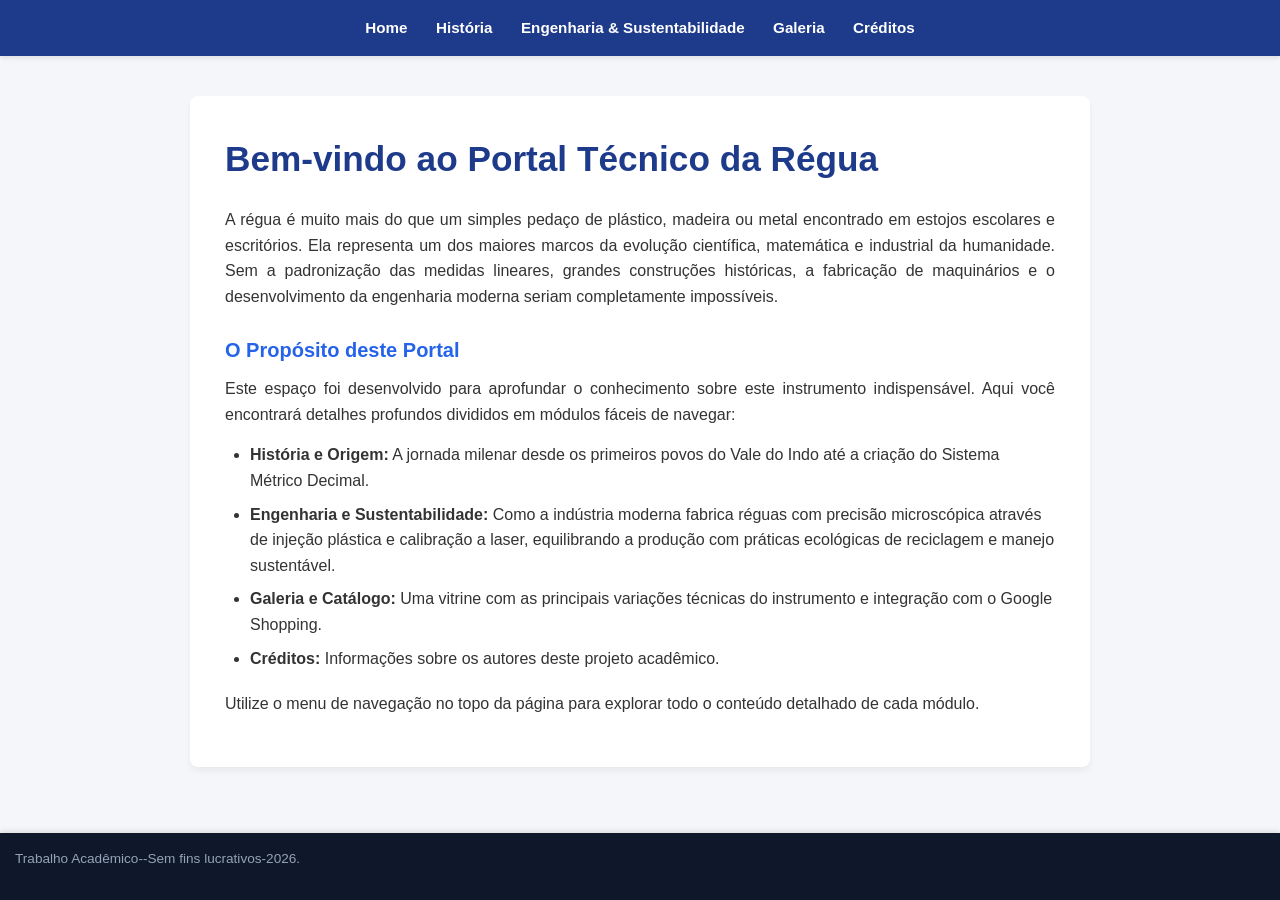
==== index.html @ f760e84e "regua" ====
<!DOCTYPE html>
<html lang="pt-BR">
<head>
    <meta charset="UTF-8">
    <meta name="viewport" content="width=device-width, initial-scale=1.0">
    <title>Portal da Régua - Home</title>
    <link rel="stylesheet" href="lol-v2.css">
</head>
<body>
    <nav>
        <a href="index-.html">Home</a>
        <a href="historia.html">História</a>
        <a href="processo_sustentabilidade.html">Engenharia & Sustentabilidade</a>
        <a href="galeria.html">Galeria</a>
        <a href="creditos.html">Créditos</a>
    </nav>
    <main>
        <h1>Bem-vindo ao Portal Técnico da Régua</h1>
        <p>A régua é muito mais do que um simples pedaço de plástico, madeira ou metal encontrado em estojos escolares e escritórios. Ela representa um dos maiores marcos da evolução científica, matemática e industrial da humanidade. Sem a padronização das medidas lineares, grandes construções históricas, a fabricação de maquinários e o desenvolvimento da engenharia moderna seriam completamente impossíveis.</p>
        
        <h3>O Propósito deste Portal</h3>
        <p>Este espaço foi desenvolvido para aprofundar o conhecimento sobre este instrumento indispensável. Aqui você encontrará detalhes profundos divididos em módulos fáceis de navegar:</p>
        <ul>
            <li><strong>História e Origem:</strong> A jornada milenar desde os primeiros povos do Vale do Indo até a criação do Sistema Métrico Decimal.</li>
            <li><strong>Engenharia e Sustentabilidade:</strong> Como a indústria moderna fabrica réguas com precisão microscópica através de injeção plástica e calibração a laser, equilibrando a produção com práticas ecológicas de reciclagem e manejo sustentável.</li>
            <li><strong>Galeria e Catálogo:</strong> Uma vitrine com as principais variações técnicas do instrumento e integração com o Google Shopping.</li>
            <li><strong>Créditos:</strong> Informações sobre os autores deste projeto acadêmico.</li>
        </ul>
        <p>Utilize o menu de navegação no topo da página para explorar todo o conteúdo detalhado de cada módulo.</p>
    </main>
    <footer>
        <p>Trabalho Acadêmico--Sem fins lucrativos-2026.</p>
    </footer>
</body>
</html>
---- lol-v2.css ----
* {
    box-sizing: border-box;
    margin: 0;
    padding: 0;
}

body {
    font-family: Arial, Helvetica, sans-serif;
    background-color: #f4f6f9;
    color: #333333;
    line-height: 1.6;
    padding-bottom: 60px;
}

/* Barra de Navegação Superior */
nav {
    background-color: #1e3a8a;
    padding: 15px 20px;
    text-align: center;
    position: sticky;
    top: 0;
    z-index: 1000;
    box-shadow: 0 2px 5px rgba(0,0,0,0.1);
}

nav a {
    color: #ffffff;
    text-decoration: none;
    font-weight: bold;
    margin: 0 12px;
    font-size: 0.95rem;
    transition: color 0.2s ease;
}

nav a:hover {
    color: #93c5fd;
    text-decoration: underline;
}

/* Layout do Conteúdo */
main {
    max-width: 900px;
    margin: 40px auto;
    background-color: #ffffff;
    padding: 35px;
    border-radius: 8px;
    box-shadow: 0 4px 6px rgba(0, 0, 0, 0.05);
}

h1 {
    color: #1e3a8a;
    font-size: 2.2rem;
    margin-bottom: 20px;
}

h2 {
    color: #1e3a8a;
    font-size: 1.8rem;
    margin-bottom: 15px;
    border-bottom: 2px solid #e5e7eb;
    padding-bottom: 8px;
}

h3 {
    color: #2563eb;
    font-size: 1.25rem;
    margin-top: 25px;
    margin-bottom: 10px;
}

p {
    margin-bottom: 15px;
    text-align: justify;
}

ul {
    margin-left: 25px;
    margin-bottom: 20px;
}

li {
    margin-bottom: 8px;
}

hr {
    border: 0;
    height: 1px;
    background: #e5e7eb;
    margin: 35px 0;
}

/* Seção de Galeria de Imagens */
.galeria {
    display: grid;
    grid-template-columns: repeat(auto-fit, minmax(200px, 1fr));
    gap: 20px;
    margin: 25px 0;
}

.foto {
    background-color: #f8fafc;
    border: 1px solid #cbd5e1;
    padding: 15px;
    border-radius: 6px;
    text-align: center;
}

.foto strong {
    display: block;
    color: #1e3a8a;
    margin-bottom: 8px;
    font-size: 1rem;
}

.foto p {
    font-size: 0.85rem;
    color: #64748b;
    text-align: center;
    margin-bottom: 0;
}
/* Configuração para as imagens inseridas na galeria */
.img-regua {
    width: 100%;           /* Faz a imagem ocupar a largura total da caixinha */
    height: 180px;         /* Mantém uma altura padrão para todas as fotos */
    object-fit: cover;     /* Corta a imagem proporcionalmente sem amassar */
    border-radius: 4px;    /* Deixa as bordinhas da imagem levemente redondas */
    margin-bottom: 15px;   /* Dá um espaço entre a imagem e o título */
    background-color: #e2e8f0; /* Fundo cinza enquanto a imagem não carrega */
}

/* Caixa de Integrantes (Créditos) */
.integrantes-caixa {
    background-color: #f0fdf4;
    border-left: 5px solid #16a34a;
    padding: 15px;
    margin: 20px 0;
    border-radius: 4px;
}

.integrantes-caixa p {
    font-size: 1.1rem;
    color: #14532d;
    margin-bottom: 5px;
}

/* Botão do Catálogo Google */
.btn-google {
    display: inline-block;
    background-color: #ea4335;
    color: #ffffff;
    padding: 12px 28px;
    text-decoration: none;
    font-weight: bold;
    border-radius: 25px;
    transition: background-color 0.2s ease, transform 0.1s ease;
    box-shadow: 0 2px 4px rgba(0,0,0,0.15);
}

.btn-google:hover {
    background-color: #dc2626;
    transform: translateY(-1px);
}

/* Rodapé Estático e Fixo */
footer {
    background-color: #0f172a;
    color: #94a3b8;
    text-align: center;
    padding: 15px;
    position: fixed;
    bottom: 0;
    left: 0;
    width: 100%;
    font-size: 0.85rem;
    box-shadow: 0 -2px 5px rgba(0,0,0,0.1);
}
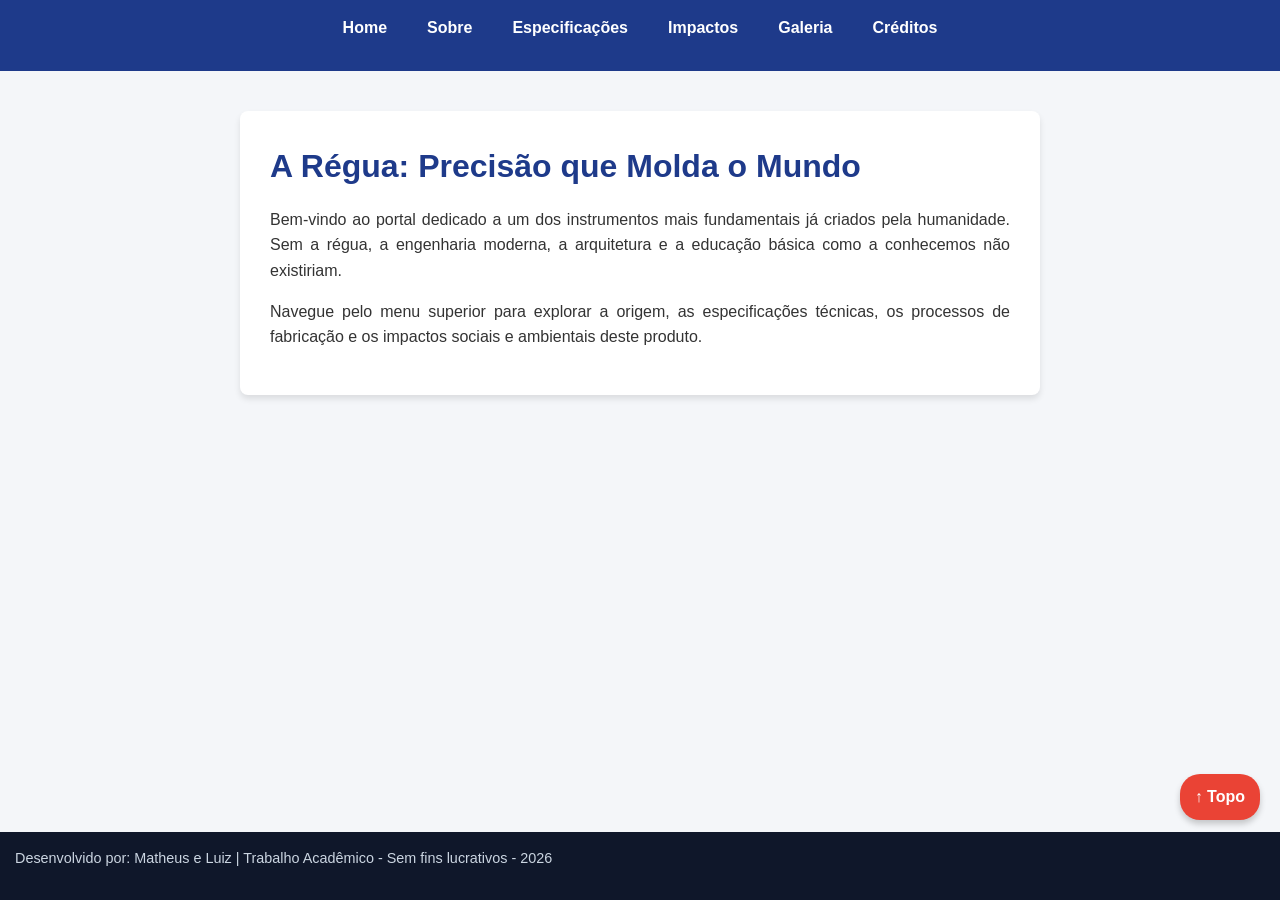
==== commit 59138947: "update" ====
--- a/index.html
+++ b/index.html
@@ -3,33 +3,34 @@
 <head>
     <meta charset="UTF-8">
     <meta name="viewport" content="width=device-width, initial-scale=1.0">
-    <title>Portal da Régua - Home</title>
-    <link rel="stylesheet" href="lol-v2.css">
+    <title>Home - A Régua</title>
+    <link rel="icon" type="image/jpg" href="img/imagem-icone.jpg">
+    <link rel="stylesheet" href="estilo.css">
 </head>
-<body>
+<body id="topo">
+
     <nav>
-        <a href="index-.html">Home</a>
-        <a href="historia.html">História</a>
-        <a href="processo_sustentabilidade.html">Engenharia & Sustentabilidade</a>
-        <a href="galeria.html">Galeria</a>
-        <a href="creditos.html">Créditos</a>
+        <ul>
+            <li><a href="index.html">Home</a></li>
+            <li><a href="sobre.html">Sobre</a></li>
+            <li><a href="caracteristicas.html">Especificações</a></li>
+            <li><a href="impactos.html">Impactos</a></li>
+            <li><a href="galeria.html">Galeria</a></li>
+            <li><a href="creditos.html">Créditos</a></li>
+        </ul>
     </nav>
+
     <main>
-        <h1>Bem-vindo ao Portal Técnico da Régua</h1>
-        <p>A régua é muito mais do que um simples pedaço de plástico, madeira ou metal encontrado em estojos escolares e escritórios. Ela representa um dos maiores marcos da evolução científica, matemática e industrial da humanidade. Sem a padronização das medidas lineares, grandes construções históricas, a fabricação de maquinários e o desenvolvimento da engenharia moderna seriam completamente impossíveis.</p>
-        
-        <h3>O Propósito deste Portal</h3>
-        <p>Este espaço foi desenvolvido para aprofundar o conhecimento sobre este instrumento indispensável. Aqui você encontrará detalhes profundos divididos em módulos fáceis de navegar:</p>
-        <ul>
-            <li><strong>História e Origem:</strong> A jornada milenar desde os primeiros povos do Vale do Indo até a criação do Sistema Métrico Decimal.</li>
-            <li><strong>Engenharia e Sustentabilidade:</strong> Como a indústria moderna fabrica réguas com precisão microscópica através de injeção plástica e calibração a laser, equilibrando a produção com práticas ecológicas de reciclagem e manejo sustentável.</li>
-            <li><strong>Galeria e Catálogo:</strong> Uma vitrine com as principais variações técnicas do instrumento e integração com o Google Shopping.</li>
-            <li><strong>Créditos:</strong> Informações sobre os autores deste projeto acadêmico.</li>
-        </ul>
-        <p>Utilize o menu de navegação no topo da página para explorar todo o conteúdo detalhado de cada módulo.</p>
+        <h1>A Régua: Precisão que Molda o Mundo</h1>
+        <p>Bem-vindo ao portal dedicado a um dos instrumentos mais fundamentais já criados pela humanidade. Sem a régua, a engenharia moderna, a arquitetura e a educação básica como a conhecemos não existiriam.</p>
+        <p>Navegue pelo menu superior para explorar a origem, as especificações técnicas, os processos de fabricação e os impactos sociais e ambientais deste produto.</p>
     </main>
+
+    <a href="#topo" class="ancora-direita" title="Voltar ao topo">↑ Topo</a>
+
     <footer>
-        <p>Trabalho Acadêmico--Sem fins lucrativos-2026.</p>
+        <p>Desenvolvido por: Matheus e Luiz | Trabalho Acadêmico - Sem fins lucrativos - 2026</p>
     </footer>
+
 </body>
 </html>
--- a/estilo.css
+++ b/estilo.css
@@ -0,0 +1,165 @@
+/* BOAS PRÁTICAS: Reset básico de margens e padding */
+* {
+    margin: 0;
+    padding: 0;
+    box-sizing: border-box;
+}
+
+/* Comportamento da âncora suave */
+html {
+    scroll-behavior: smooth;
+}
+
+body {
+    font-family: Arial, Helvetica, sans-serif;
+    background-color: #f4f6f9;
+    color: #333;
+    line-height: 1.6;
+    padding-bottom: 60px; /* Evita que o footer esconda o texto */
+}
+
+/* USO DE MENUS COM LISTAS */
+nav {
+    background-color: #1e3a8a;
+    padding: 15px;
+    position: sticky;
+    top: 0;
+    z-index: 1000;
+}
+
+nav ul {
+    list-style-type: none; /* Remove as bolinhas da lista */
+    display: flex;
+    justify-content: center;
+    gap: 20px;
+}
+
+nav ul li a {
+    color: white;
+    text-decoration: none;
+    font-weight: bold;
+    font-size: 1rem;
+    padding: 5px 10px;
+    transition: color 0.3s;
+}
+
+nav ul li a:hover {
+    color: #93c5fd;
+    text-decoration: underline;
+}
+
+/* Estrutura Principal */
+main {
+    max-width: 800px;
+    margin: 40px auto;
+    background-color: white;
+    padding: 30px;
+    border-radius: 8px;
+    box-shadow: 0 4px 6px rgba(0,0,0,0.1);
+}
+
+h1, h2, h3 {
+    color: #1e3a8a;
+    margin-bottom: 15px;
+}
+
+h2 {
+    border-bottom: 2px solid #e5e7eb;
+    padding-bottom: 5px;
+}
+
+p, ul {
+    margin-bottom: 15px;
+    text-align: justify;
+}
+
+main ul {
+    margin-left: 20px;
+}
+
+hr {
+    border: 0;
+    height: 1px;
+    background: #ccc;
+    margin: 25px 0;
+}
+
+/* Tabela de Especificações Técnicas */
+.tabela-especificacoes {
+    width: 100%;
+    border-collapse: collapse;
+    margin-top: 20px;
+}
+
+.tabela-especificacoes th, .tabela-especificacoes td {
+    border: 1px solid #ccc;
+    padding: 12px;
+    text-align: left;
+}
+
+.tabela-especificacoes th {
+    background-color: #f1f5f9;
+    color: #1e3a8a;
+}
+
+/* Galeria de Imagens */
+.galeria {
+    display: grid;
+    grid-template-columns: repeat(auto-fit, minmax(200px, 1fr));
+    gap: 20px;
+}
+
+.foto {
+    background-color: #f8fafc;
+    border: 1px solid #cbd5e1;
+    padding: 10px;
+    border-radius: 6px;
+    text-align: center;
+}
+
+.img-regua {
+    width: 100%;
+    height: 150px;
+    object-fit: cover;
+    border-radius: 4px;
+    margin-bottom: 10px;
+}
+
+/* Caixa da Página de Créditos */
+.caixa-desenvolvedores {
+    background-color: #e0f2fe;
+    border-left: 5px solid #0284c7;
+    padding: 15px;
+    border-radius: 4px;
+}
+
+/* ÂNCORA DE PÁGINA À DIREITA */
+.ancora-direita {
+    position: fixed;
+    bottom: 80px; /* Fica acima do rodapé */
+    right: 20px;
+    background-color: #ea4335;
+    color: white;
+    text-decoration: none;
+    padding: 10px 15px;
+    border-radius: 20px;
+    font-weight: bold;
+    box-shadow: 0 4px 6px rgba(0,0,0,0.2);
+    transition: background-color 0.3s;
+}
+
+.ancora-direita:hover {
+    background-color: #c53026;
+}
+
+
+footer {
+    background-color: #0f172a;
+    color: #cbd5e1;
+    text-align: center;
+    padding: 15px;
+    position: fixed;
+    bottom: 0;
+    width: 100%;
+    font-size: 0.9rem;
+}
